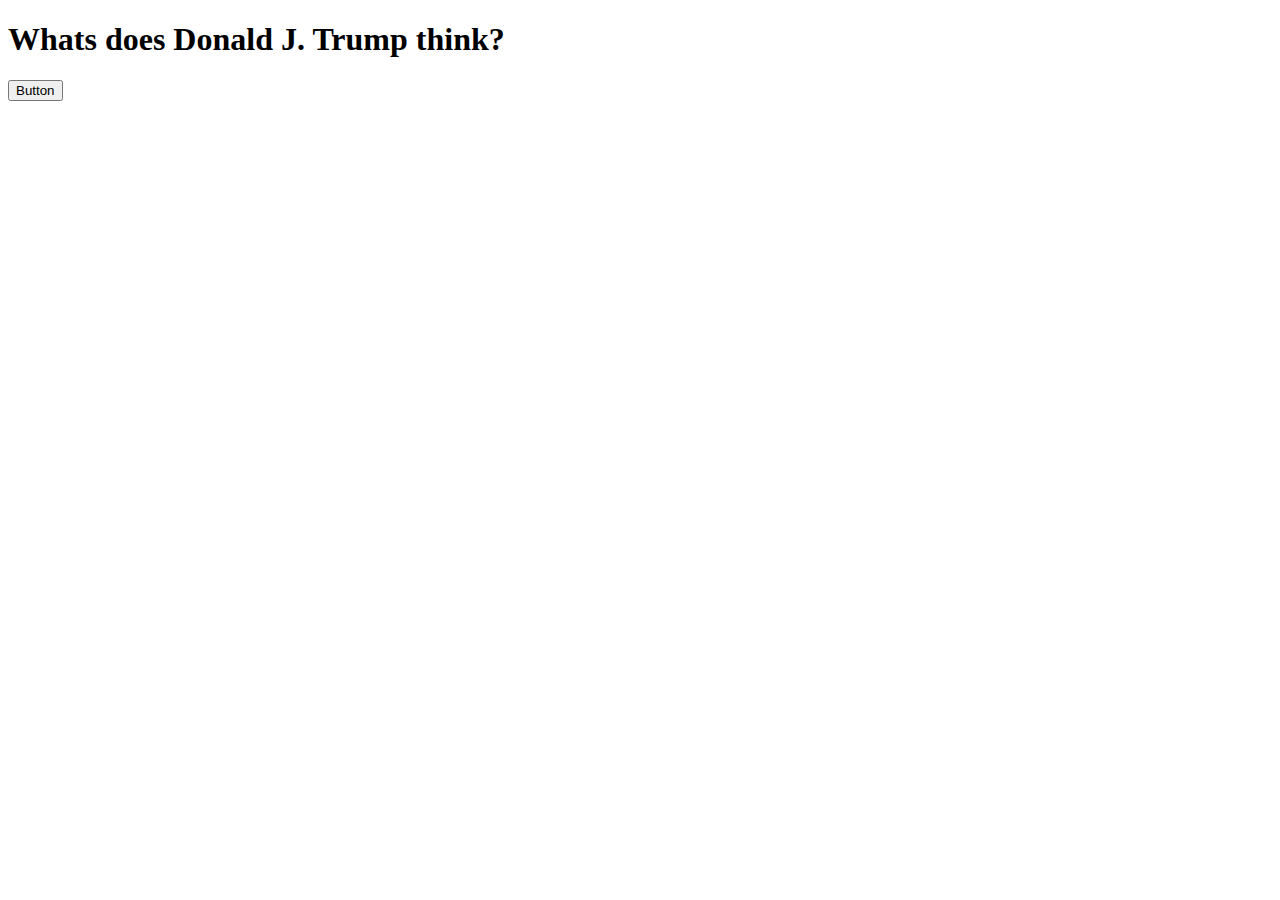
==== week1/index.html @ ec4e6a9d "week1/ | Edit | Requested and displayed data from a API" ====
<!DOCTYPE html>
<html lang="en">
<head>
  <meta charset="UTF-8">
  <meta name="viewport" content="width=device-width, initial-scale=1.0">
  <meta http-equiv="X-UA-Compatible" content="ie=edge">
  <title>Web App From Scratch | Week 1</title>
</head>
<body>

  <main>

    <h1>Whats does Donald J. Trump think?</h1>

    <p></p>

    <button type="button" name="button">Button</button>

  </main>

<script src="public/js/app.js"></script>
</body>
</html>
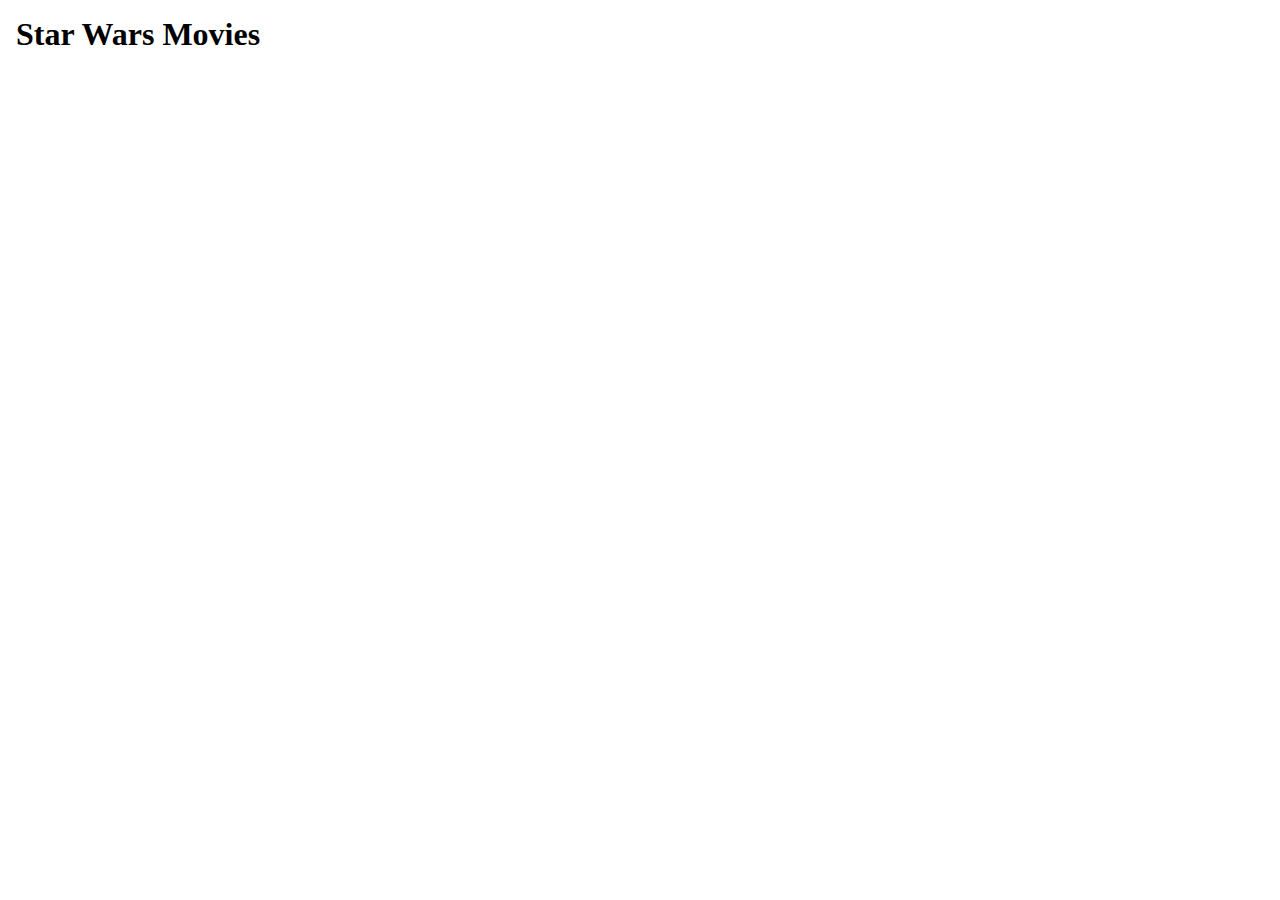
==== commit eecacb9c: "week1/ | Edit | Changed API to the Star Wars API" ====
--- a/week1/index.html
+++ b/week1/index.html
@@ -4,17 +4,16 @@
   <meta charset="UTF-8">
   <meta name="viewport" content="width=device-width, initial-scale=1.0">
   <meta http-equiv="X-UA-Compatible" content="ie=edge">
+  <link rel="stylesheet" href="public/css/style.css">
   <title>Web App From Scratch | Week 1</title>
 </head>
 <body>
 
   <main>
 
-    <h1>Whats does Donald J. Trump think?</h1>
+    <h1>Star Wars Movies</h1>
 
-    <p></p>
-
-    <button type="button" name="button">Button</button>
+    <ul></ul>
 
   </main>
 
--- a/week1/public/css/style.css
+++ b/week1/public/css/style.css
@@ -0,0 +1,12 @@
+*{
+  margin: 0;
+  padding: 0;
+}
+
+main{
+  padding: 1em;
+}
+
+main > ul{
+  list-style: none;
+}
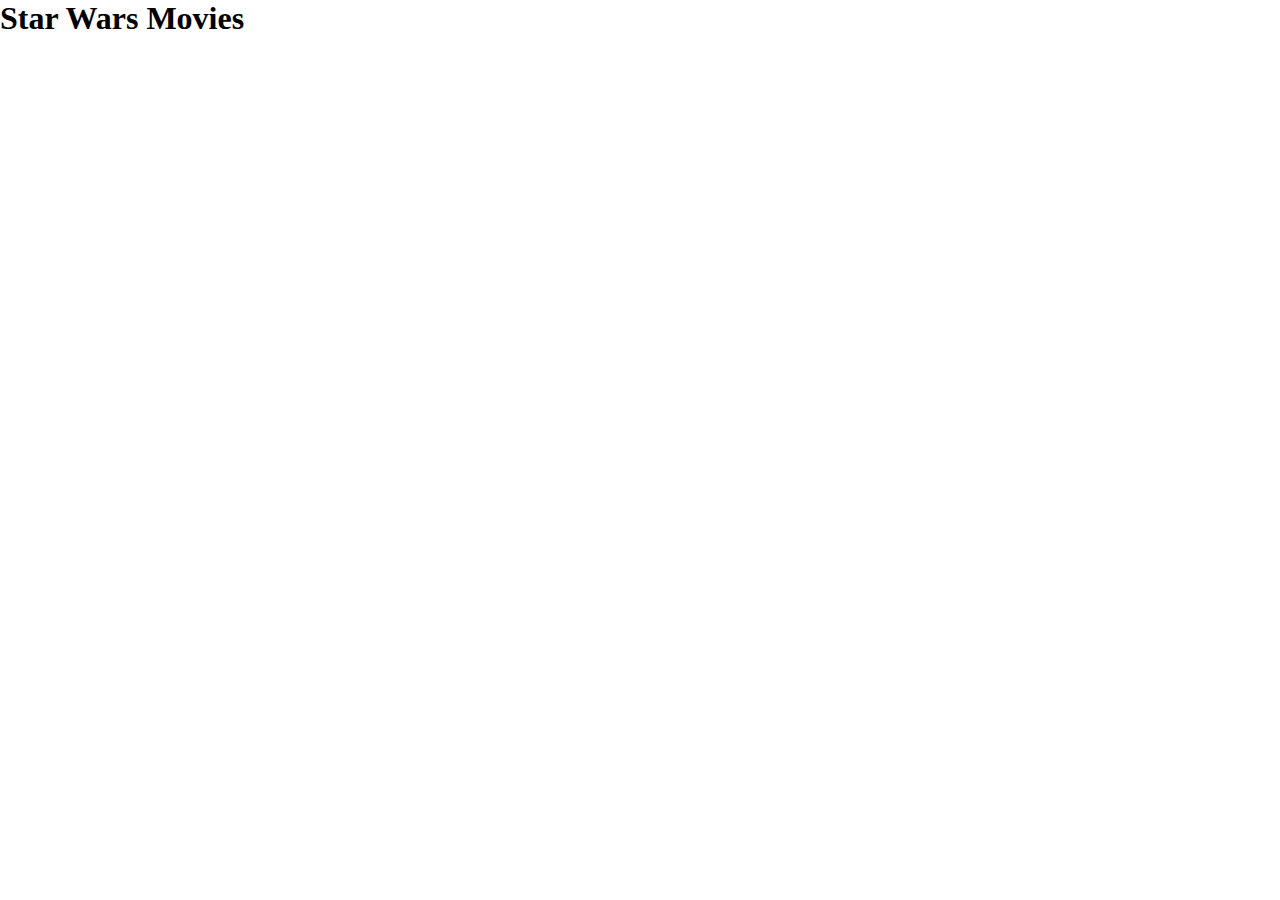
==== commit 1072c6f9: "week1/index.html | Edit | Changed structure" ====
--- a/week1/index.html
+++ b/week1/index.html
@@ -9,13 +9,11 @@
 </head>
 <body>
 
-  <main>
+  <h1>Star Wars Movies</h1>
 
-    <h1>Star Wars Movies</h1>
+  <nav></nav>
 
-    <ul></ul>
-
-  </main>
+  <main></main>
 
 <script src="public/js/app.js"></script>
 </body>
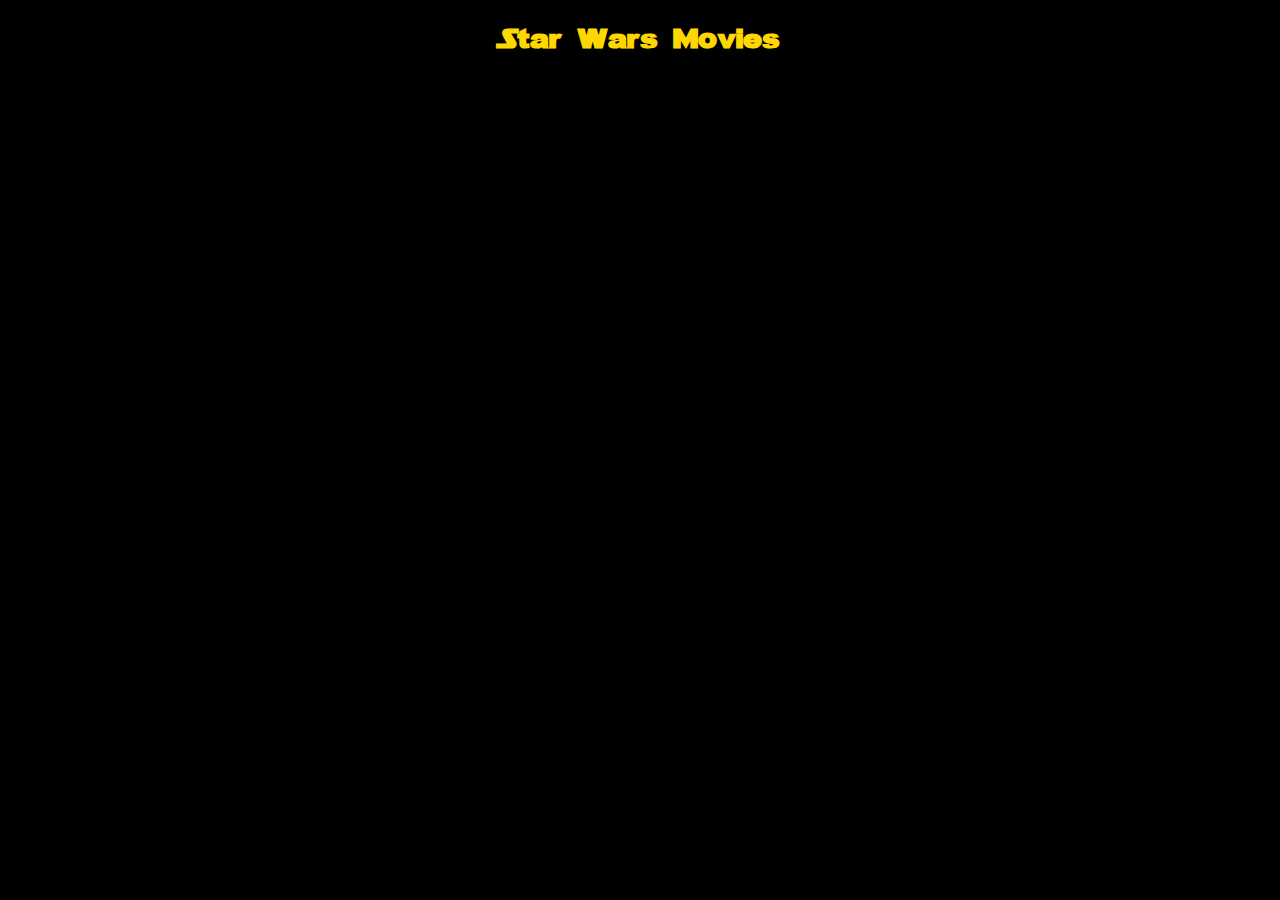
==== commit 4173c370: "index.html | Edit | Removed old attribute" ====
--- a/week1/index.html
+++ b/week1/index.html
@@ -11,8 +11,6 @@
 
   <h1>Star Wars Movies</h1>
 
-  <nav></nav>
-
   <main></main>
 
 <script src="public/js/app.js"></script>
--- a/week1/public/css/style.css
+++ b/week1/public/css/style.css
@@ -1,12 +1,88 @@
+/* @font-face kit by Fonts2u (https://fonts2u.com) */ @font-face {font-family:"STARWARS";src:url("../fonts/STARWARS/STARWARS.eot?") format("eot"),url("../fonts/STARWARS/STARWARS.woff") format("woff"),url("../fonts/STARWARS/STARWARS.ttf") format("truetype"),url("../fonts/STARWARS/STARWARS.svg#STARWARS") format("svg");font-weight:normal;font-style:normal;}
+@import url('https://fonts.googleapis.com/css?family=Open+Sans+Condensed:300,700');
+
+/* ---------- GENERAL ---------- */
+
 *{
   margin: 0;
   padding: 0;
 }
 
+body{
+  background-color: #000000
+}
+
+h1{
+  margin: 1em 0;
+  text-align: center;
+  font-family: 'STARWARS', sans-serif;
+  font-size: 1.6em;
+  color: #FFD700;
+}
+
+h2{
+  font-family: 'Open Sans Condensed', sans-serif;
+  color: #FFD700;
+  font-weight: 300;
+}
+
+h3{
+  font-family: 'Open Sans Condensed', sans-serif;
+  color: #FFD700;
+  font-weight: 700;
+}
+
+p{
+  font-family: 'Open Sans Condensed', sans-serif;
+  color: #FFD700;
+  font-weight: 700;
+  line-height: 1.8em;
+}
+
+/* ---------- MAIN ---------- */
+
 main{
+  padding: 0 1em 1em 1em;
+  display: grid;
+  grid-template-columns: 1fr;
+  grid-gap: 1em;
+  text-align: center;
+}
+
+main > article{
   padding: 1em;
 }
 
-main > ul{
-  list-style: none;
+main > article > h2{
+  margin: 1em 0;
 }
+
+/* ----- MEDIA QUERY ----- */
+
+@media (min-width: 768px) {
+
+  main{
+    grid-template-columns: 1fr 1fr;
+  }
+
+}
+
+@media (min-width: 1024px) {
+
+  h1{
+    font-size: 1.8em;
+  }
+
+}
+
+@media (min-width: 1440px) {
+
+  h1{
+    font-size: 2em;
+  }
+
+  main{
+    grid-template-columns: 1fr 1fr 1fr;
+  }
+
+}
